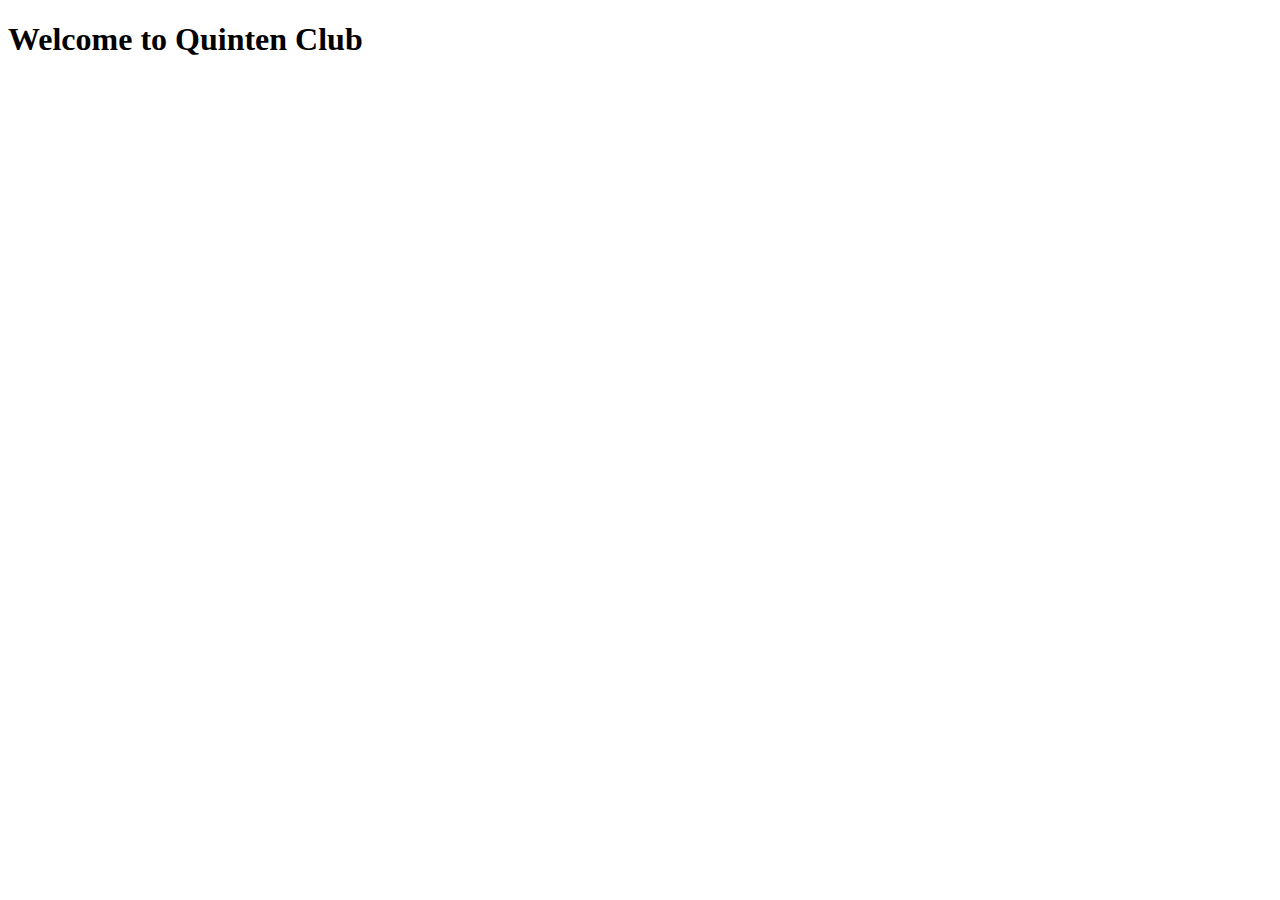
==== docs/index.html @ 29fc61ae "Add viewport meta tag" ====
<!doctype html>
<html lang="en">
    <head>
        <meta charset="utf-8">
        <title>Quinten Club</title>
        <meta name="viewport" content="width=device-width, initial-scale=1" />
    </head>
    <body>
        <h1>Welcome to Quinten Club</h1>
    </body>
</html>
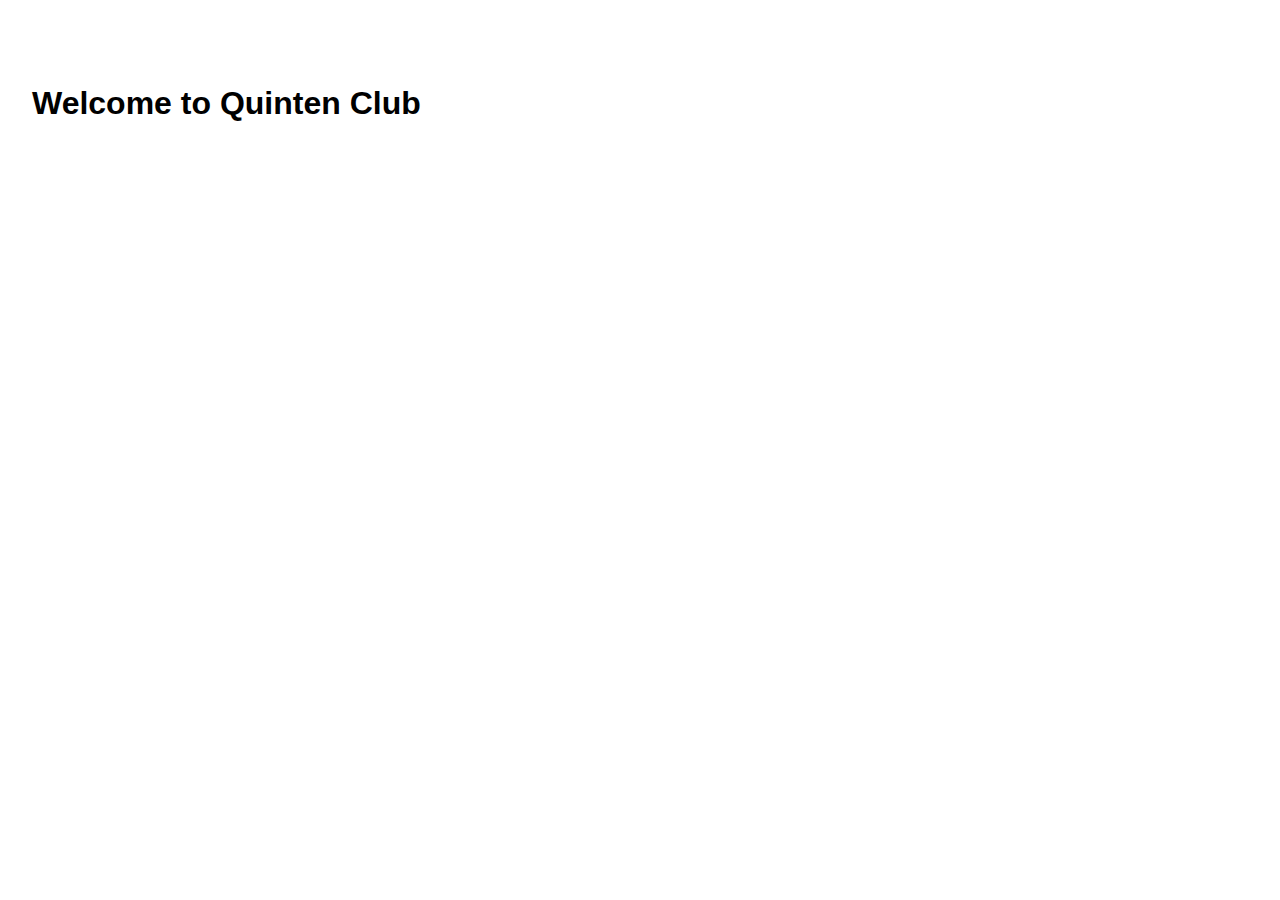
==== commit 28c44b02: "Update index.html" ====
--- a/docs/index.html
+++ b/docs/index.html
@@ -4,6 +4,7 @@
         <meta charset="utf-8">
         <title>Quinten Club</title>
         <meta name="viewport" content="width=device-width, initial-scale=1" />
+        <link rel="stylesheet" type="text/css" href="style.css" />
     </head>
     <body>
         <h1>Welcome to Quinten Club</h1>
--- a/docs/style.css
+++ b/docs/style.css
@@ -0,0 +1,14 @@
+body {
+  margin: 0;
+  padding: 4rem 2rem;
+  font-family: sans-serif;
+  background-color: black;
+  color: white;
+}
+
+@media screen and (prefers-color-scheme: light) {
+  body {
+    background-color: white;
+    color: black;
+  }
+}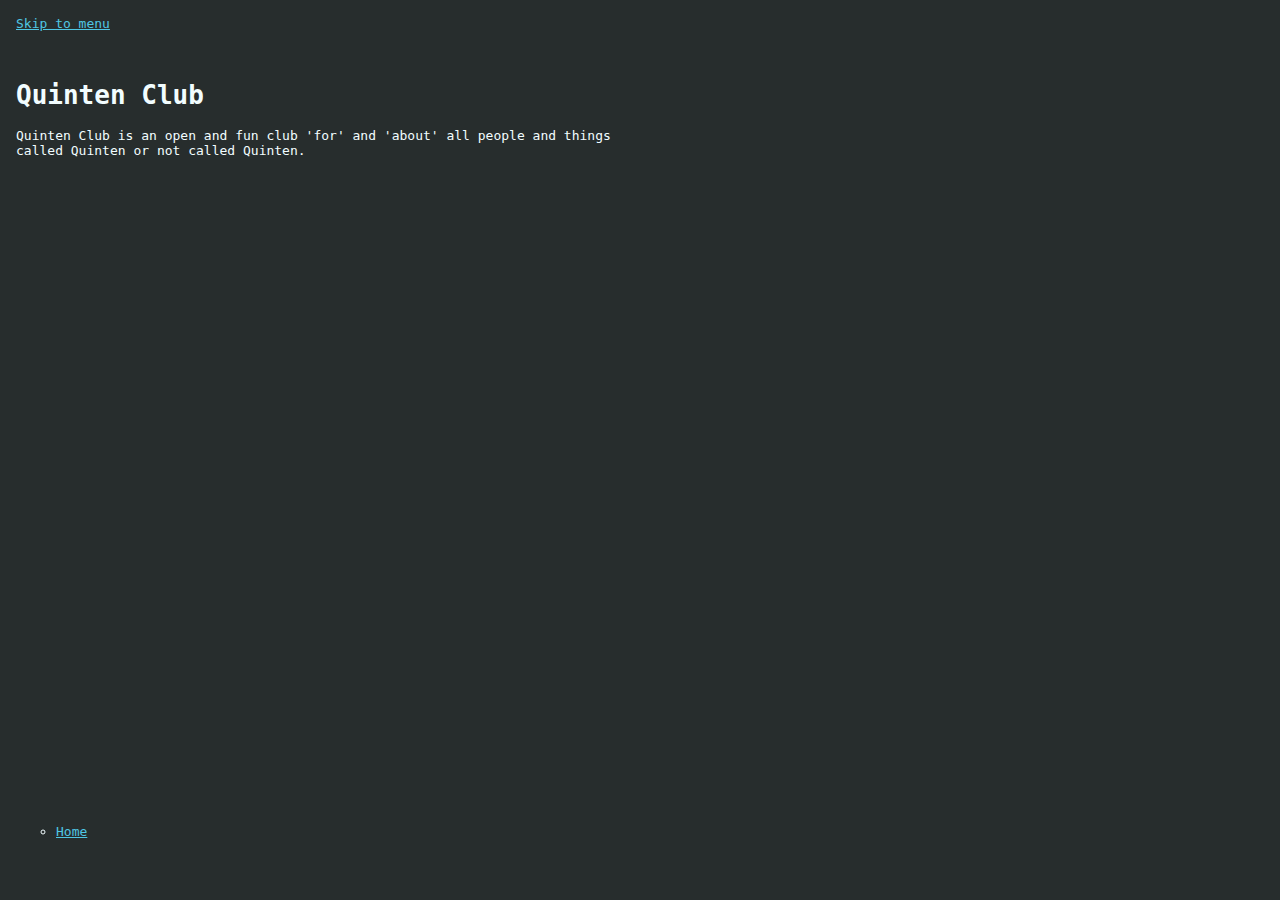
==== commit 3d381162: "Update styles" ====
--- a/docs/index.html
+++ b/docs/index.html
@@ -2,11 +2,37 @@
 <html lang="en">
     <head>
         <meta charset="utf-8">
-        <title>Quinten Club</title>
         <meta name="viewport" content="width=device-width, initial-scale=1" />
         <link rel="stylesheet" type="text/css" href="style.css" />
+        <title>Quinten Club</title>
+        <meta name="description" content="Quinten Club is an open and fun club 'for' and 'about' all people and things called Quinten or not called Quinten." />
     </head>
-    <body>
-        <h1>Welcome to Quinten Club</h1>
+    <body class="d-flex flex-column min-vh-100">
+        <header class="p-3">
+            <nav>
+                <noscript><a href="#menu">Skip to menu</a></noscript>
+                <script>
+                    let skipToMenu = () => {
+                        menu.scrollIntoView({'behavior': 'smooth'});
+                        firstmenulink.focus();
+                    };
+                    document.write('<a href="javascript:skipToMenu()">Skip to menu</a>');
+                </script>
+            </nav>
+        </header>
+        <main class="p-3 mb-4">
+            <h1>Quinten Club</h1>
+            <p>Quinten Club is an open and fun club 'for' and 'about' all people and things called Quinten or not called Quinten.</p>
+        </main>
+        <footer class="mt-auto mb-4 p-3">
+            <noscript><p>--- MENU</p></noscript>
+            <nav id="menu">
+                <ul>
+                    <li class="mb-2">
+                        <a href="/" id="firstmenulink">Home</a>
+                    </li>
+                </ul>
+            </nav>
+        </footer>
     </body>
 </html>
--- a/docs/style.css
+++ b/docs/style.css
@@ -1,14 +1,65 @@
 body {
   margin: 0;
-  padding: 4rem 2rem;
-  font-family: sans-serif;
-  background-color: black;
-  color: white;
+  padding: 0;
+  font-family: monospace;
+  background: #272D2D;
+  color: #F2FDFF;
+  min-height: 100vh;
+  display: flex;
+  flex-direction: column;
 }
 
-@media screen and (prefers-color-scheme: light) {
-  body {
-    background-color: white;
-    color: black;
-  }
-}+ul {
+    list-style-type: circle;
+}
+
+p {
+    max-width: 40rem;
+}
+
+a:link {
+    color: #4FC6E3;
+}
+
+a:visited {
+    color: #D6C2CF;
+}
+
+a:hover, a:active {
+    color: #21B0D4;
+}
+
+a:focus {
+    background: #4FC6E3;
+    color: #F2FDFF;
+    outline: none;
+    text-decoration: none;
+}
+
+.display-flex {
+    display: flex;
+}
+
+.flex-column {
+    flex-direction: column;
+}
+
+.min-vh-100 {
+    min-height: 100vh;
+}
+
+.mb-2 {
+    margin-bottom: 0.5rem;
+}
+
+.mb-4 {
+    margin-bottom: 2rem;
+}
+
+.mt-auto {
+    margin-top: auto;
+}
+
+.p-3 {
+    padding: 1rem;
+}
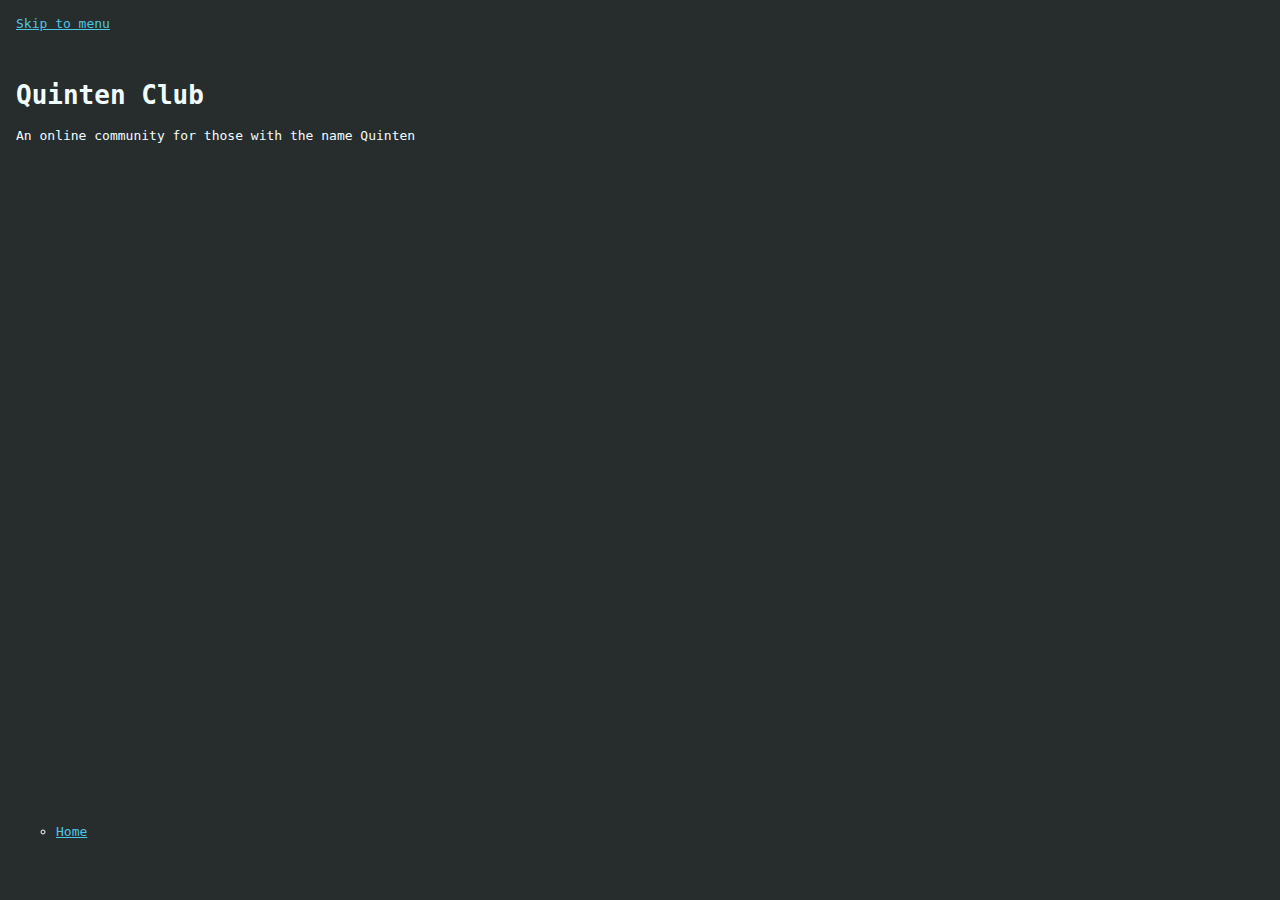
==== commit ee6b742a: "Update baseline" ====
--- a/docs/index.html
+++ b/docs/index.html
@@ -5,7 +5,7 @@
         <meta name="viewport" content="width=device-width, initial-scale=1" />
         <link rel="stylesheet" type="text/css" href="style.css" />
         <title>Quinten Club</title>
-        <meta name="description" content="Quinten Club is an open and fun club 'for' and 'about' all people and things called Quinten or not called Quinten." />
+        <meta name="description" content="An online community for those with the name Quinten" />
     </head>
     <body class="d-flex flex-column min-vh-100">
         <header class="p-3">
@@ -22,7 +22,7 @@
         </header>
         <main class="p-3 mb-4">
             <h1>Quinten Club</h1>
-            <p>Quinten Club is an open and fun club 'for' and 'about' all people and things called Quinten or not called Quinten.</p>
+            <p>An online community for those with the name Quinten</p>
         </main>
         <footer class="mt-auto mb-4 p-3">
             <noscript><p>--- MENU</p></noscript>
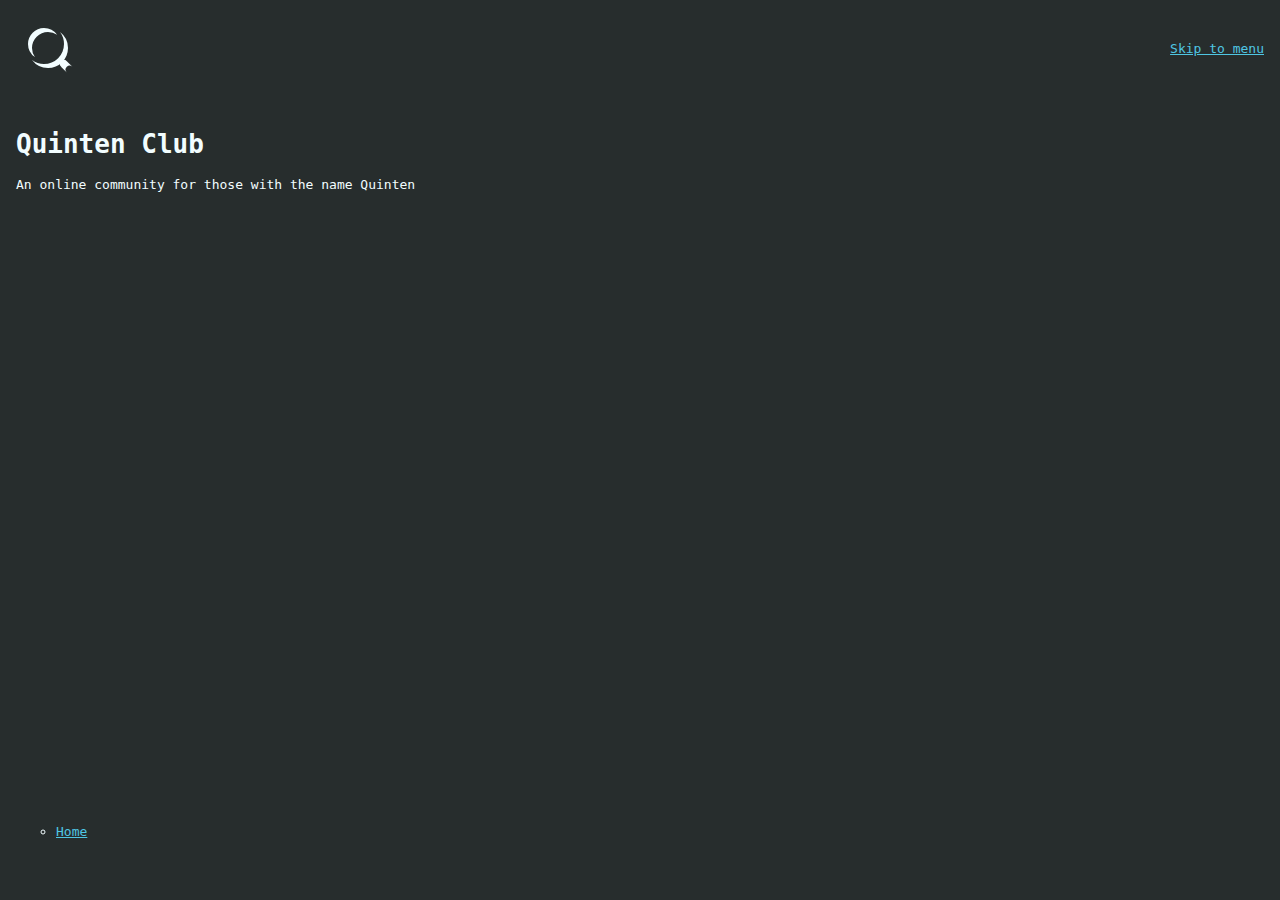
==== commit d3b9ec8f: "Add logo to website" ====
--- a/docs/index.html
+++ b/docs/index.html
@@ -8,8 +8,9 @@
         <meta name="description" content="An online community for those with the name Quinten" />
     </head>
     <body class="d-flex flex-column min-vh-100">
-        <header class="p-3">
-            <nav>
+        <header class="p-3 d-flex align-items-center">
+            <img src="quinten_club_logo.svg" alt="Quinten Club Logo" width="64" height="64" />
+            <nav class="ml-auto">
                 <noscript><a href="#menu">Skip to menu</a></noscript>
                 <script>
                     let skipToMenu = () => {
--- a/docs/style.css
+++ b/docs/style.css
@@ -36,12 +36,16 @@
     text-decoration: none;
 }
 
-.display-flex {
+.d-flex {
     display: flex;
 }
 
 .flex-column {
     flex-direction: column;
+}
+
+.align-items-center {
+    align-items: center;
 }
 
 .min-vh-100 {
@@ -60,6 +64,10 @@
     margin-top: auto;
 }
 
+.ml-auto {
+    margin-left: auto;
+}
+
 .p-3 {
     padding: 1rem;
 }
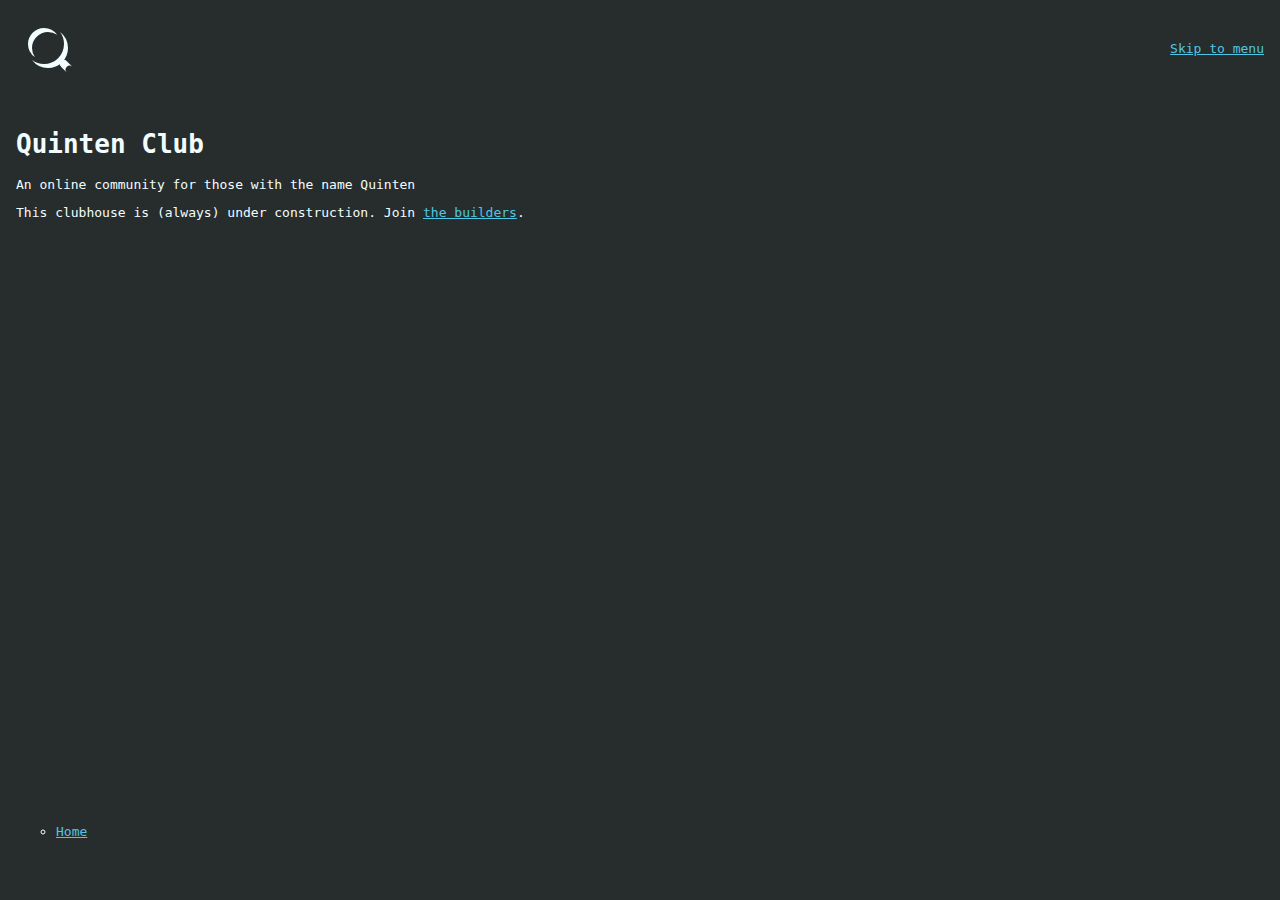
==== commit dc66e342: "Update index.html" ====
--- a/docs/index.html
+++ b/docs/index.html
@@ -24,6 +24,7 @@
         <main class="p-3 mb-4">
             <h1>Quinten Club</h1>
             <p>An online community for those with the name Quinten</p>
+            <p>This clubhouse is (always) under construction. Join <a href="https://github.com/quintenclub" rel="me">the builders</a>.</p>
         </main>
         <footer class="mt-auto mb-4 p-3">
             <noscript><p>--- MENU</p></noscript>
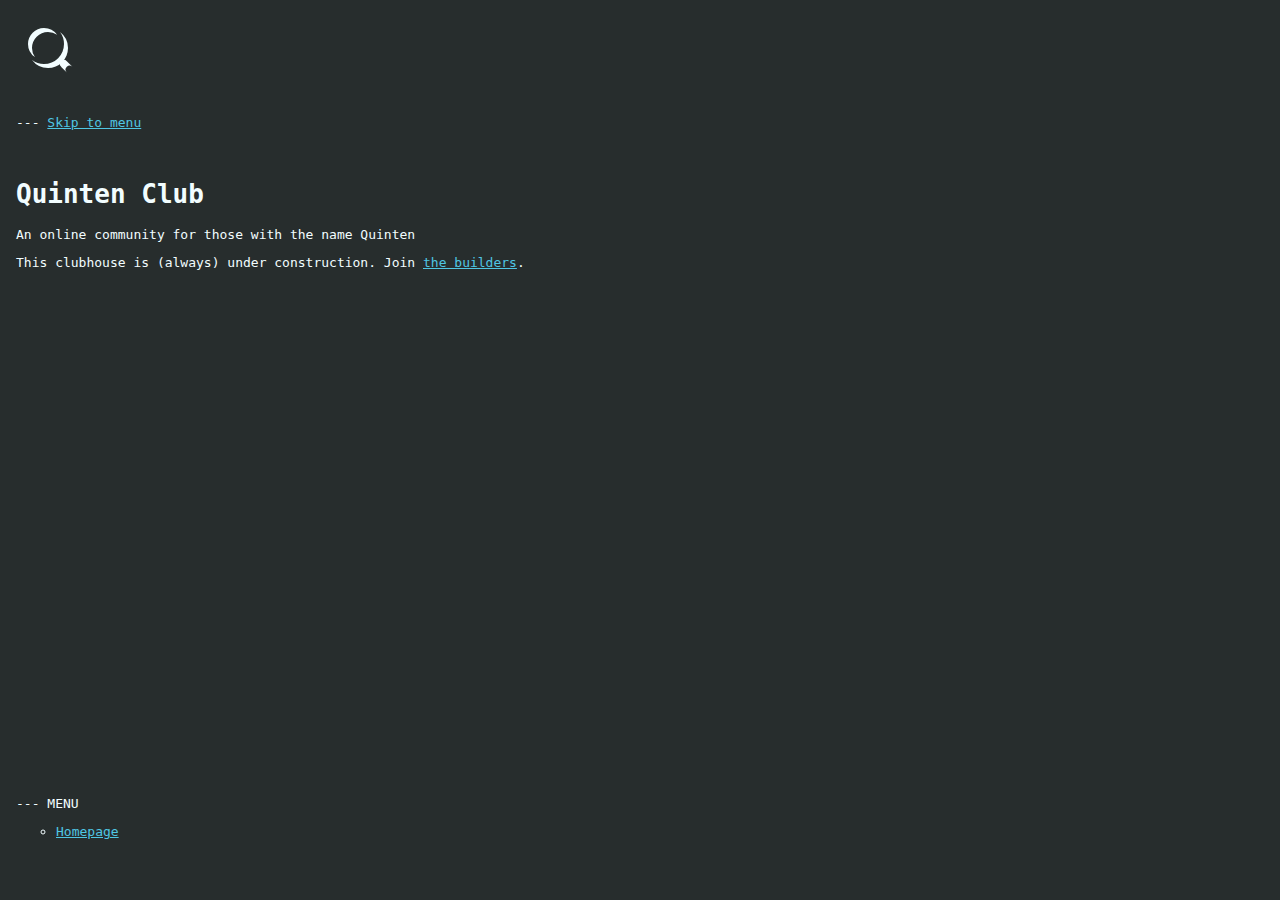
==== commit e45615e8: "Work a bit on the design etc" ====
--- a/docs/index.html
+++ b/docs/index.html
@@ -7,11 +7,20 @@
         <title>Quinten Club</title>
         <meta name="description" content="An online community for those with the name Quinten" />
     </head>
-    <body class="d-flex flex-column min-vh-100">
-        <header class="p-3 d-flex align-items-center">
-            <img src="quinten_club_logo.svg" alt="Quinten Club Logo" width="64" height="64" />
-            <nav class="ml-auto">
-                <noscript><a href="#menu">Skip to menu</a></noscript>
+    <body>
+        <header class="p-3">
+            <img
+                    src="quinten_club_logo.svg"
+                    alt="Q"
+                    width="64"
+                    height="64"
+                    title="Two moonlike shapes and their negative space form the capital letter Q.&NewLine;The shapes also suggest a magnifying glass, a symbol of curiosity."
+                    class="mb-4"
+                    />
+            <div>---
+                <noscript>
+                    <a href="#menu">Skip to menu</a></noscript>
+                </noscript>
                 <script>
                     let skipToMenu = () => {
                         menu.scrollIntoView({'behavior': 'smooth'});
@@ -19,22 +28,23 @@
                     };
                     document.write('<a href="javascript:skipToMenu()">Skip to menu</a>');
                 </script>
-            </nav>
+            </div>
         </header>
         <main class="p-3 mb-4">
             <h1>Quinten Club</h1>
             <p>An online community for those with the name Quinten</p>
             <p>This clubhouse is (always) under construction. Join <a href="https://github.com/quintenclub" rel="me">the builders</a>.</p>
         </main>
-        <footer class="mt-auto mb-4 p-3">
-            <noscript><p>--- MENU</p></noscript>
-            <nav id="menu">
-                <ul>
-                    <li class="mb-2">
-                        <a href="/" id="firstmenulink">Home</a>
-                    </li>
-                </ul>
-            </nav>
+        <footer class="p-3 mt-auto mb-4">
+            <div>--- MENU
+                <nav id="menu">
+                    <ul>
+                        <li class="mb-2">
+                            <a href="/" id="firstmenulink">Homepage</a>
+                        </li>
+                    </ul>
+                </nav>
+            </div>
         </footer>
     </body>
 </html>
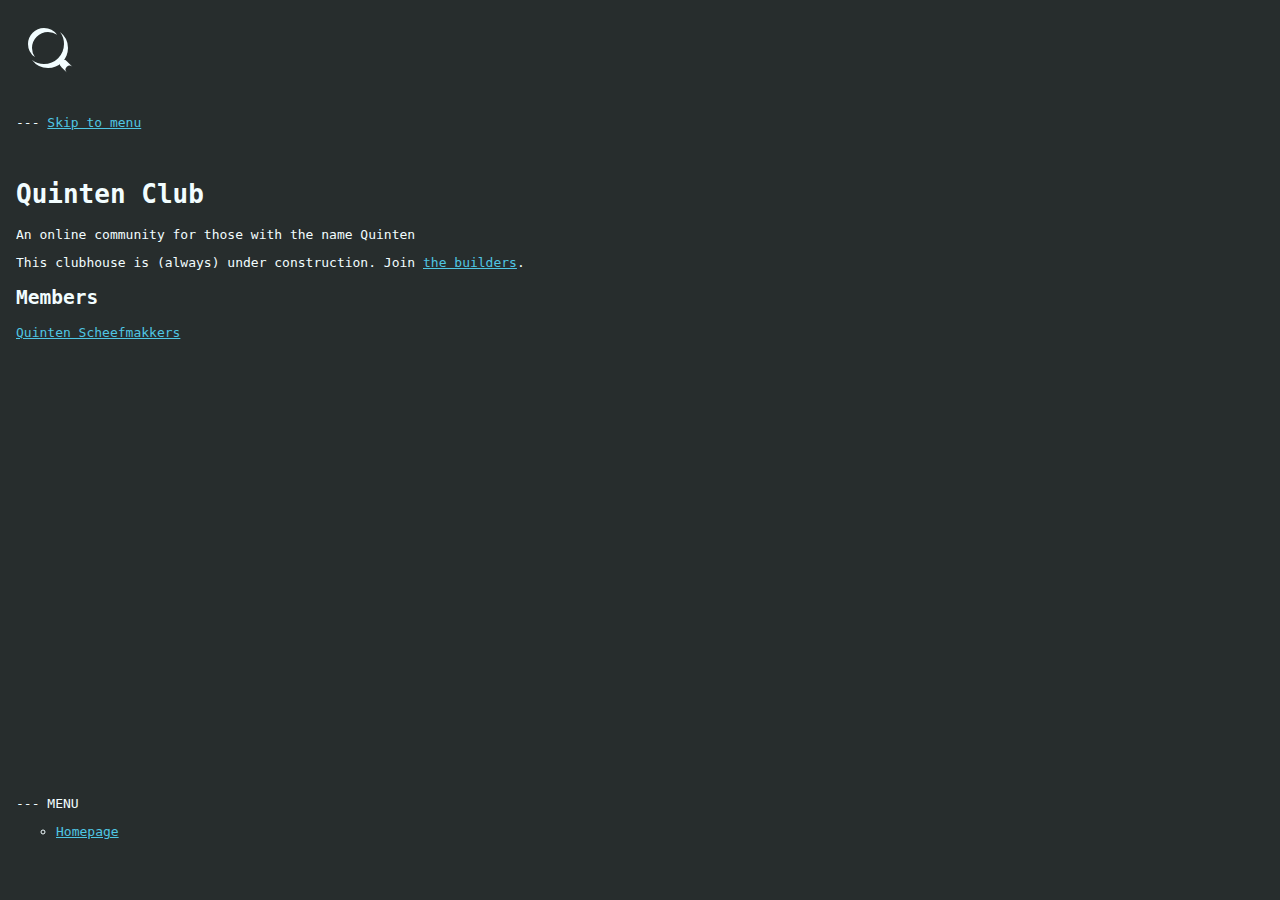
==== commit ed5cc576: "Update index.html" ====
--- a/docs/index.html
+++ b/docs/index.html
@@ -34,6 +34,8 @@
             <h1>Quinten Club</h1>
             <p>An online community for those with the name Quinten</p>
             <p>This clubhouse is (always) under construction. Join <a href="https://github.com/quintenclub" rel="me">the builders</a>.</p>
+            <h2>Members</h2>
+            <p><a href="https://scheefmakkers.quinten.club/">Quinten Scheefmakkers</a></p>
         </main>
         <footer class="p-3 mt-auto mb-4">
             <div>--- MENU
